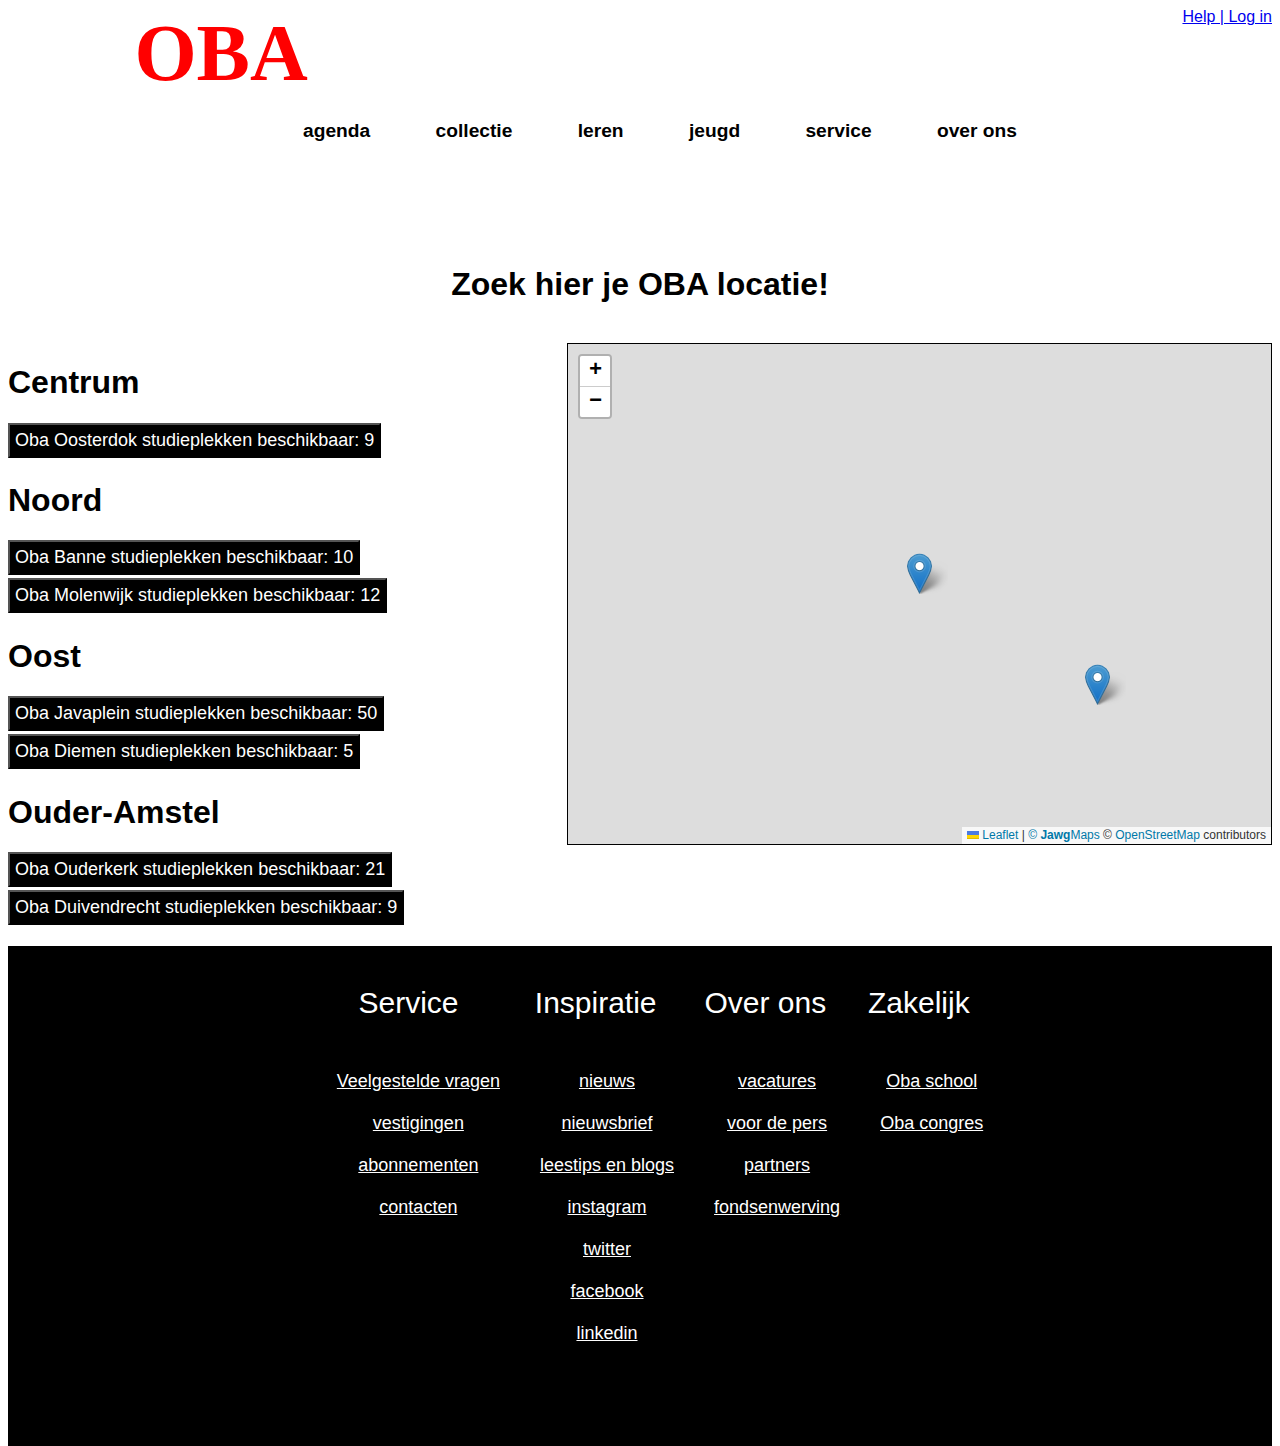
==== index.html @ b1990f7d "map changed" ====
<!DOCTYPE html>
<html lang="en">

<head>
    <link rel="stylesheet" href="leaflet/leaflet.css" />
    <script src="leaflet/leaflet.js"></script>
    <script src="leaflet-providers.js"></script>

    <link rel="stylesheet" href="styles/style.css" />
    <meta charset="UTF-8" />
    <meta http-equiv="X-UA-Compatible" content="IE=edge" />
    <meta name="viewport" content="width=device-width, initial-scale=1.0" />
    <title>OBA</title>
</head>


<body>
    <a href="#" class="header-link">Help | Log in</a>
    <a style="text-decoration: none;" href="https://modous.github.io/the-client-case/">
        <h1 class="oba">OBA</h1>
    </a>

    <nav id="dev">

        <ul>
            <li><a class="nav1" href="https://www.oba.nl/activiteiten.html">agenda</a></li>
            <li><a class="nav2" href="https://www.oba.nl/collectie.html">collectie</a></li>
            <li><a class="nav3" href="https://www.oba.nl/leren.html">leren</a></li>
            <li><a class="nav4" href="https://www.oba.nl/jeugd.html">jeugd</a></li>
            <li><a class="nav5" href="https://www.oba.nl/service.html">service</a></li>
            <li><a class="nav6" href="https://www.oba.nl/over-ons.html">over ons</a></li>
        </ul>
    </nav>


    <div class="locaties">
        <h1>Zoek hier je OBA locatie!</h1>

    </div>
    <div class="linker-rij">
        <div class="content-links">
            <h1>Centrum</h1>
            <button class="button1" data-long="4.908394762488651" data-lat="52.3759250759437" data-var="9">
                Oba Oosterdok studieplekken beschikbaar: 9
            </button>

            <h1>Noord</h1>
            <button class="button1" data-long="4.916954828588584" data-lat="52.41227981736986" data-var="10">
                Oba Banne studieplekken beschikbaar: 10
            </button> 
            
            <button class="button1" data-long="4.893007726924618" data-lat="52.418086175621944" data-var="12">
                Oba Molenwijk studieplekken beschikbaar: 12
            </button>


            <h1>Oost</h1>
            <button class="button1" data-long="4.9388996272243775" data-lat="52.36423547008479" data-var="50">
                Oba Javaplein studieplekken beschikbaar: 50
            </button>

            <button class="button1" data-long="4.961220056059756" data-lat="52.34162695346866" data-var="5">
                Oba Diemen studieplekken beschikbaar: 5
            </button>

            
            <h1>Ouder-Amstel</h1>
            <button class="button1" data-long="4.907622155756121" data-lat="52.295334273122066" data-var="21">
                Oba Ouderkerk studieplekken beschikbaar: 21
            </button>

            <button class="button1" data-long="4.938607426921378" data-lat="52.33249937165202" data-var="9">
                Oba Duivendrecht studieplekken beschikbaar: 9
            </button>
        <br><br>
        </div>

        <div id="map" class="mapouter"></div>


    </div>

    <!-- <script
      src="https://maps.googleapis.com/maps/api/js?key=AIzaSyB41DRUbKWJHPxaFjMAwdrzWzbVKartNGg&callback=initMap&v=weekly"
      defer
    ></script> -->
    <script src="scripts/script.js"></script>
</body>
<footer>
    <div class="Hfooter">
        <div>
            <p>Service</p>
            <ul>
                <li><a href="https://www.oba.nl/service.html">Veelgestelde vragen</a></li>
                <li><a href="">vestigingen</a></li>
                <li><a href="">abonnementen</a></li>
                <li><a href="">contacten</a></li>
            </ul>
        </div>

        <div>
            <p>Inspiratie</p>
            <ul>
                <li><a href="">nieuws</a></li>
                <li><a href="">nieuwsbrief</a></li>
                <li><a href="">leestips en blogs</a></li>
                <li><a href="">instagram</a></li>
                <li><a href="">twitter</a></li>
                <li><a href="">facebook</a></li>
                <li><a href="">linkedin</a></li>
            </ul>
        </div>

        <div>
            <p>Over ons</p>
            <ul>
                <li><a href="">vacatures</a></li>
                <li><a href="">voor de pers</a></li>
                <li><a href="">partners</a></li>
                <li><a href="">fondsenwerving</a></li>
            </ul>
        </div>

        <div>
            <p>Zakelijk</p>
            <ul>
                <li><a href="">Oba school</a></li>
                <li><a href="">Oba congres</a></li>
            </ul>
        </div>




    </div>


</footer>

</html>
---- leaflet/leaflet.css ----
/* required styles */

.leaflet-pane,
.leaflet-tile,
.leaflet-marker-icon,
.leaflet-marker-shadow,
.leaflet-tile-container,
.leaflet-pane > svg,
.leaflet-pane > canvas,
.leaflet-zoom-box,
.leaflet-image-layer,
.leaflet-layer {
	position: absolute;
	left: 0;
	top: 0;
	}
.leaflet-container {
	overflow: hidden;
	}
.leaflet-tile,
.leaflet-marker-icon,
.leaflet-marker-shadow {
	-webkit-user-select: none;
	   -moz-user-select: none;
	        user-select: none;
	  -webkit-user-drag: none;
	}
/* Prevents IE11 from highlighting tiles in blue */
.leaflet-tile::selection {
	background: transparent;
}
/* Safari renders non-retina tile on retina better with this, but Chrome is worse */
.leaflet-safari .leaflet-tile {
	image-rendering: -webkit-optimize-contrast;
	}
/* hack that prevents hw layers "stretching" when loading new tiles */
.leaflet-safari .leaflet-tile-container {
	width: 1600px;
	height: 1600px;
	-webkit-transform-origin: 0 0;
	}
.leaflet-marker-icon,
.leaflet-marker-shadow {
	display: block;
	}
/* .leaflet-container svg: reset svg max-width decleration shipped in Joomla! (joomla.org) 3.x */
/* .leaflet-container img: map is broken in FF if you have max-width: 100% on tiles */
.leaflet-container .leaflet-overlay-pane svg {
	max-width: none !important;
	max-height: none !important;
	}
.leaflet-container .leaflet-marker-pane img,
.leaflet-container .leaflet-shadow-pane img,
.leaflet-container .leaflet-tile-pane img,
.leaflet-container img.leaflet-image-layer,
.leaflet-container .leaflet-tile {
	max-width: none !important;
	max-height: none !important;
	width: auto;
	padding: 0;
	}

.leaflet-container.leaflet-touch-zoom {
	-ms-touch-action: pan-x pan-y;
	touch-action: pan-x pan-y;
	}
.leaflet-container.leaflet-touch-drag {
	-ms-touch-action: pinch-zoom;
	/* Fallback for FF which doesn't support pinch-zoom */
	touch-action: none;
	touch-action: pinch-zoom;
}
.leaflet-container.leaflet-touch-drag.leaflet-touch-zoom {
	-ms-touch-action: none;
	touch-action: none;
}
.leaflet-container {
	-webkit-tap-highlight-color: transparent;
}
.leaflet-container a {
	-webkit-tap-highlight-color: rgba(51, 181, 229, 0.4);
}
.leaflet-tile {
	filter: inherit;
	visibility: hidden;
	}
.leaflet-tile-loaded {
	visibility: inherit;
	}
.leaflet-zoom-box {
	width: 0;
	height: 0;
	-moz-box-sizing: border-box;
	     box-sizing: border-box;
	z-index: 800;
	}
/* workaround for https://bugzilla.mozilla.org/show_bug.cgi?id=888319 */
.leaflet-overlay-pane svg {
	-moz-user-select: none;
	}

.leaflet-pane         { z-index: 400; }

.leaflet-tile-pane    { z-index: 200; }
.leaflet-overlay-pane { z-index: 400; }
.leaflet-shadow-pane  { z-index: 500; }
.leaflet-marker-pane  { z-index: 600; }
.leaflet-tooltip-pane   { z-index: 650; }
.leaflet-popup-pane   { z-index: 700; }

.leaflet-map-pane canvas { z-index: 100; }
.leaflet-map-pane svg    { z-index: 200; }

.leaflet-vml-shape {
	width: 1px;
	height: 1px;
	}
.lvml {
	behavior: url(#default#VML);
	display: inline-block;
	position: absolute;
	}


/* control positioning */

.leaflet-control {
	position: relative;
	z-index: 800;
	pointer-events: visiblePainted; /* IE 9-10 doesn't have auto */
	pointer-events: auto;
	}
.leaflet-top,
.leaflet-bottom {
	position: absolute;
	z-index: 1000;
	pointer-events: none;
	}
.leaflet-top {
	top: 0;
	}
.leaflet-right {
	right: 0;
	}
.leaflet-bottom {
	bottom: 0;
	}
.leaflet-left {
	left: 0;
	}
.leaflet-control {
	float: left;
	clear: both;
	}
.leaflet-right .leaflet-control {
	float: right;
	}
.leaflet-top .leaflet-control {
	margin-top: 10px;
	}
.leaflet-bottom .leaflet-control {
	margin-bottom: 10px;
	}
.leaflet-left .leaflet-control {
	margin-left: 10px;
	}
.leaflet-right .leaflet-control {
	margin-right: 10px;
	}


/* zoom and fade animations */

.leaflet-fade-anim .leaflet-popup {
	opacity: 0;
	-webkit-transition: opacity 0.2s linear;
	   -moz-transition: opacity 0.2s linear;
	        transition: opacity 0.2s linear;
	}
.leaflet-fade-anim .leaflet-map-pane .leaflet-popup {
	opacity: 1;
	}
.leaflet-zoom-animated {
	-webkit-transform-origin: 0 0;
	    -ms-transform-origin: 0 0;
	        transform-origin: 0 0;
	}
svg.leaflet-zoom-animated {
	will-change: transform;
}

.leaflet-zoom-anim .leaflet-zoom-animated {
	-webkit-transition: -webkit-transform 0.25s cubic-bezier(0,0,0.25,1);
	   -moz-transition:    -moz-transform 0.25s cubic-bezier(0,0,0.25,1);
	        transition:         transform 0.25s cubic-bezier(0,0,0.25,1);
	}
.leaflet-zoom-anim .leaflet-tile,
.leaflet-pan-anim .leaflet-tile {
	-webkit-transition: none;
	   -moz-transition: none;
	        transition: none;
	}

.leaflet-zoom-anim .leaflet-zoom-hide {
	visibility: hidden;
	}


/* cursors */

.leaflet-interactive {
	cursor: pointer;
	}
.leaflet-grab {
	cursor: -webkit-grab;
	cursor:    -moz-grab;
	cursor:         grab;
	}
.leaflet-crosshair,
.leaflet-crosshair .leaflet-interactive {
	cursor: crosshair;
	}
.leaflet-popup-pane,
.leaflet-control {
	cursor: auto;
	}
.leaflet-dragging .leaflet-grab,
.leaflet-dragging .leaflet-grab .leaflet-interactive,
.leaflet-dragging .leaflet-marker-draggable {
	cursor: move;
	cursor: -webkit-grabbing;
	cursor:    -moz-grabbing;
	cursor:         grabbing;
	}

/* marker & overlays interactivity */
.leaflet-marker-icon,
.leaflet-marker-shadow,
.leaflet-image-layer,
.leaflet-pane > svg path,
.leaflet-tile-container {
	pointer-events: none;
	}

.leaflet-marker-icon.leaflet-interactive,
.leaflet-image-layer.leaflet-interactive,
.leaflet-pane > svg path.leaflet-interactive,
svg.leaflet-image-layer.leaflet-interactive path {
	pointer-events: visiblePainted; /* IE 9-10 doesn't have auto */
	pointer-events: auto;
	}

/* visual tweaks */

.leaflet-container {
	background: #ddd;
	outline-offset: 1px;
	}
.leaflet-container a {
	color: #0078A8;
	}
.leaflet-zoom-box {
	border: 2px dotted #38f;
	background: rgba(255,255,255,0.5);
	}


/* general typography */
.leaflet-container {
	font-family: "Helvetica Neue", Arial, Helvetica, sans-serif;
	font-size: 12px;
	font-size: 0.75rem;
	line-height: 1.5;
	}


/* general toolbar styles */

.leaflet-bar {
	box-shadow: 0 1px 5px rgba(0,0,0,0.65);
	border-radius: 4px;
	}
.leaflet-bar a {
	background-color: #fff;
	border-bottom: 1px solid #ccc;
	width: 26px;
	height: 26px;
	line-height: 26px;
	display: block;
	text-align: center;
	text-decoration: none;
	color: black;
	}
.leaflet-bar a,
.leaflet-control-layers-toggle {
	background-position: 50% 50%;
	background-repeat: no-repeat;
	display: block;
	}
.leaflet-bar a:hover,
.leaflet-bar a:focus {
	background-color: #f4f4f4;
	}
.leaflet-bar a:first-child {
	border-top-left-radius: 4px;
	border-top-right-radius: 4px;
	}
.leaflet-bar a:last-child {
	border-bottom-left-radius: 4px;
	border-bottom-right-radius: 4px;
	border-bottom: none;
	}
.leaflet-bar a.leaflet-disabled {
	cursor: default;
	background-color: #f4f4f4;
	color: #bbb;
	}

.leaflet-touch .leaflet-bar a {
	width: 30px;
	height: 30px;
	line-height: 30px;
	}
.leaflet-touch .leaflet-bar a:first-child {
	border-top-left-radius: 2px;
	border-top-right-radius: 2px;
	}
.leaflet-touch .leaflet-bar a:last-child {
	border-bottom-left-radius: 2px;
	border-bottom-right-radius: 2px;
	}

/* zoom control */

.leaflet-control-zoom-in,
.leaflet-control-zoom-out {
	font: bold 18px 'Lucida Console', Monaco, monospace;
	text-indent: 1px;
	}

.leaflet-touch .leaflet-control-zoom-in, .leaflet-touch .leaflet-control-zoom-out  {
	font-size: 22px;
	}


/* layers control */

.leaflet-control-layers {
	box-shadow: 0 1px 5px rgba(0,0,0,0.4);
	background: #fff;
	border-radius: 5px;
	}
.leaflet-control-layers-toggle {
	background-image: url(images/layers.png);
	width: 36px;
	height: 36px;
	}
.leaflet-retina .leaflet-control-layers-toggle {
	background-image: url(images/layers-2x.png);
	background-size: 26px 26px;
	}
.leaflet-touch .leaflet-control-layers-toggle {
	width: 44px;
	height: 44px;
	}
.leaflet-control-layers .leaflet-control-layers-list,
.leaflet-control-layers-expanded .leaflet-control-layers-toggle {
	display: none;
	}
.leaflet-control-layers-expanded .leaflet-control-layers-list {
	display: block;
	position: relative;
	}
.leaflet-control-layers-expanded {
	padding: 6px 10px 6px 6px;
	color: #333;
	background: #fff;
	}
.leaflet-control-layers-scrollbar {
	overflow-y: scroll;
	overflow-x: hidden;
	padding-right: 5px;
	}
.leaflet-control-layers-selector {
	margin-top: 2px;
	position: relative;
	top: 1px;
	}
.leaflet-control-layers label {
	display: block;
	font-size: 13px;
	font-size: 1.08333em;
	}
.leaflet-control-layers-separator {
	height: 0;
	border-top: 1px solid #ddd;
	margin: 5px -10px 5px -6px;
	}

/* Default icon URLs */
.leaflet-default-icon-path { /* used only in path-guessing heuristic, see L.Icon.Default */
	background-image: url(images/marker-icon.png);
	}


/* attribution and scale controls */

.leaflet-container .leaflet-control-attribution {
	background: #fff;
	background: rgba(255, 255, 255, 0.8);
	margin: 0;
	}
.leaflet-control-attribution,
.leaflet-control-scale-line {
	padding: 0 5px;
	color: #333;
	line-height: 1.4;
	}
.leaflet-control-attribution a {
	text-decoration: none;
	}
.leaflet-control-attribution a:hover,
.leaflet-control-attribution a:focus {
	text-decoration: underline;
	}
.leaflet-attribution-flag {
	display: inline !important;
	vertical-align: baseline !important;
	width: 1em;
	height: 0.6669em;
	}
.leaflet-left .leaflet-control-scale {
	margin-left: 5px;
	}
.leaflet-bottom .leaflet-control-scale {
	margin-bottom: 5px;
	}
.leaflet-control-scale-line {
	border: 2px solid #777;
	border-top: none;
	line-height: 1.1;
	padding: 2px 5px 1px;
	white-space: nowrap;
	overflow: hidden;
	-moz-box-sizing: border-box;
	     box-sizing: border-box;

	background: #fff;
	background: rgba(255, 255, 255, 0.5);
	}
.leaflet-control-scale-line:not(:first-child) {
	border-top: 2px solid #777;
	border-bottom: none;
	margin-top: -2px;
	}
.leaflet-control-scale-line:not(:first-child):not(:last-child) {
	border-bottom: 2px solid #777;
	}

.leaflet-touch .leaflet-control-attribution,
.leaflet-touch .leaflet-control-layers,
.leaflet-touch .leaflet-bar {
	box-shadow: none;
	}
.leaflet-touch .leaflet-control-layers,
.leaflet-touch .leaflet-bar {
	border: 2px solid rgba(0,0,0,0.2);
	background-clip: padding-box;
	}


/* popup */

.leaflet-popup {
	position: absolute;
	text-align: center;
	margin-bottom: 20px;
	}
.leaflet-popup-content-wrapper {
	padding: 1px;
	text-align: left;
	border-radius: 12px;
	}
.leaflet-popup-content {
	margin: 13px 24px 13px 20px;
	line-height: 1.3;
	font-size: 13px;
	font-size: 1.08333em;
	min-height: 1px;
	}
.leaflet-popup-content p {
	margin: 17px 0;
	margin: 1.3em 0;
	}
.leaflet-popup-tip-container {
	width: 40px;
	height: 20px;
	position: absolute;
	left: 50%;
	margin-top: -1px;
	margin-left: -20px;
	overflow: hidden;
	pointer-events: none;
	}
.leaflet-popup-tip {
	width: 17px;
	height: 17px;
	padding: 1px;

	margin: -10px auto 0;
	pointer-events: auto;

	-webkit-transform: rotate(45deg);
	   -moz-transform: rotate(45deg);
	    -ms-transform: rotate(45deg);
	        transform: rotate(45deg);
	}
.leaflet-popup-content-wrapper,
.leaflet-popup-tip {
	background: white;
	color: #333;
	box-shadow: 0 3px 14px rgba(0,0,0,0.4);
	}
.leaflet-container a.leaflet-popup-close-button {
	position: absolute;
	top: 0;
	right: 0;
	border: none;
	text-align: center;
	width: 24px;
	height: 24px;
	font: 16px/24px Tahoma, Verdana, sans-serif;
	color: #757575;
	text-decoration: none;
	background: transparent;
	}
.leaflet-container a.leaflet-popup-close-button:hover,
.leaflet-container a.leaflet-popup-close-button:focus {
	color: #585858;
	}
.leaflet-popup-scrolled {
	overflow: auto;
	}

.leaflet-oldie .leaflet-popup-content-wrapper {
	-ms-zoom: 1;
	}
.leaflet-oldie .leaflet-popup-tip {
	width: 24px;
	margin: 0 auto;

	-ms-filter: "progid:DXImageTransform.Microsoft.Matrix(M11=0.70710678, M12=0.70710678, M21=-0.70710678, M22=0.70710678)";
	filter: progid:DXImageTransform.Microsoft.Matrix(M11=0.70710678, M12=0.70710678, M21=-0.70710678, M22=0.70710678);
	}

.leaflet-oldie .leaflet-control-zoom,
.leaflet-oldie .leaflet-control-layers,
.leaflet-oldie .leaflet-popup-content-wrapper,
.leaflet-oldie .leaflet-popup-tip {
	border: 1px solid #999;
	}


/* div icon */

.leaflet-div-icon {
	background: #fff;
	border: 1px solid #666;
	}


/* Tooltip */
/* Base styles for the element that has a tooltip */
.leaflet-tooltip {
	position: absolute;
	padding: 6px;
	background-color: #fff;
	border: 1px solid #fff;
	border-radius: 3px;
	color: #222;
	white-space: nowrap;
	-webkit-user-select: none;
	-moz-user-select: none;
	-ms-user-select: none;
	user-select: none;
	pointer-events: none;
	box-shadow: 0 1px 3px rgba(0,0,0,0.4);
	}
.leaflet-tooltip.leaflet-interactive {
	cursor: pointer;
	pointer-events: auto;
	}
.leaflet-tooltip-top:before,
.leaflet-tooltip-bottom:before,
.leaflet-tooltip-left:before,
.leaflet-tooltip-right:before {
	position: absolute;
	pointer-events: none;
	border: 6px solid transparent;
	background: transparent;
	content: "";
	}

/* Directions */

.leaflet-tooltip-bottom {
	margin-top: 6px;
}
.leaflet-tooltip-top {
	margin-top: -6px;
}
.leaflet-tooltip-bottom:before,
.leaflet-tooltip-top:before {
	left: 50%;
	margin-left: -6px;
	}
.leaflet-tooltip-top:before {
	bottom: 0;
	margin-bottom: -12px;
	border-top-color: #fff;
	}
.leaflet-tooltip-bottom:before {
	top: 0;
	margin-top: -12px;
	margin-left: -6px;
	border-bottom-color: #fff;
	}
.leaflet-tooltip-left {
	margin-left: -6px;
}
.leaflet-tooltip-right {
	margin-left: 6px;
}
.leaflet-tooltip-left:before,
.leaflet-tooltip-right:before {
	top: 50%;
	margin-top: -6px;
	}
.leaflet-tooltip-left:before {
	right: 0;
	margin-right: -12px;
	border-left-color: #fff;
	}
.leaflet-tooltip-right:before {
	left: 0;
	margin-left: -12px;
	border-right-color: #fff;
	}

/* Printing */
	
@media print {
	/* Prevent printers from removing background-images of controls. */
	.leaflet-control {
		-webkit-print-color-adjust: exact;
		print-color-adjust: exact;
		}
	}
---- styles/style.css ----
body{
    font-family: 'Avenir',arial,sans-serif;
    margin-bottom: 0px;
    
}
/* navigatie */

nav ul{
    list-style-type: none;
    display: block;
    padding-bottom: 100px;
    font-size: 1.2rem;
    text-align: center;
    font-weight: bold;
    line-height: 26px;
    text-transform: lowercase;
    text-decoration: none;
}

li{
    display: inline;
    padding: 30px;
    

}

#dev a{
    text-decoration: none;
    color: #000000;
    
    
}
#dev a:hover{
color:red;
}

@media (max-width: 1100px){
    li{
        padding: 10px;
    }
}
@media (max-width: 1100px){
    #dev ul{
        display: grid;
        grid-template-columns: 1fr 1fr;
        grid-template-rows: 1fr 1fr 1fr;
        grid-template-areas:
          "nav1 nav2"
          "nav3 nav4"
          "nav5 nav6";
        padding: 5px;
        gap: 5px;
    }
}



.nav1{
    grid-area: nav1;
}
.nav2{
    grid-area: nav2;
}
.nav3{
    grid-area: nav3;
}
.nav4{
    grid-area: nav4;
}
.nav5{
    grid-area: nav5;
}
.nav6{
    grid-area: nav6;
}




/* Map */

.mapouter{
    margin-top: 2%;
    margin-left: 20%;
    padding-right: 20%;
}

#map {
    margin: 0 auto;
    width: 50%;
    height: 500px;
    border: thin solid black;
    margin-bottom: 25px;
  }

  @media (min-width: 850px){
    #map{
        display: flex;
    }
}


  /* Titel boven map */

.locaties{
    text-align: center;
    margin-bottom: 40px;
}

/* Logo */

.oba{
    margin-top: 5px;
    padding-bottom: 0px;
    margin-bottom: 10px;
    margin-left: 10%;
    font-size: 80px;
    font-family: avenir black;
    color:red;
}






/* Footer */

footer{
    height: 500px;
    background-color: #000000;
    padding-bottom: 0px;
}

.Hfooter{
    justify-content: center;
    text-align: center;
    color: white;
    font-size: large;
    padding-top: 10px;
  

   
}

.Hfooter p{
   padding-left: 10%;
   font-size: 30px;
}
@media (min-width: 570px){
    .Hfooter{
        display: flex;
    }
}
@media (max-width: 570px){
    footer{
        height: 1400px;
    }
}

.Hfooter a{
    display: grid;
    color: white;

}

.Hfooter a:hover{
    color: red;
}

.header-link{
    float: right;
}

@media (min-width: 850px){
    .linker-rij{
        display: flex;
    }
}




.button1{
background-color: black;
color: white;
padding: 5px;
border-color: black;
font-size: large;
margin-bottom: 3px;

}
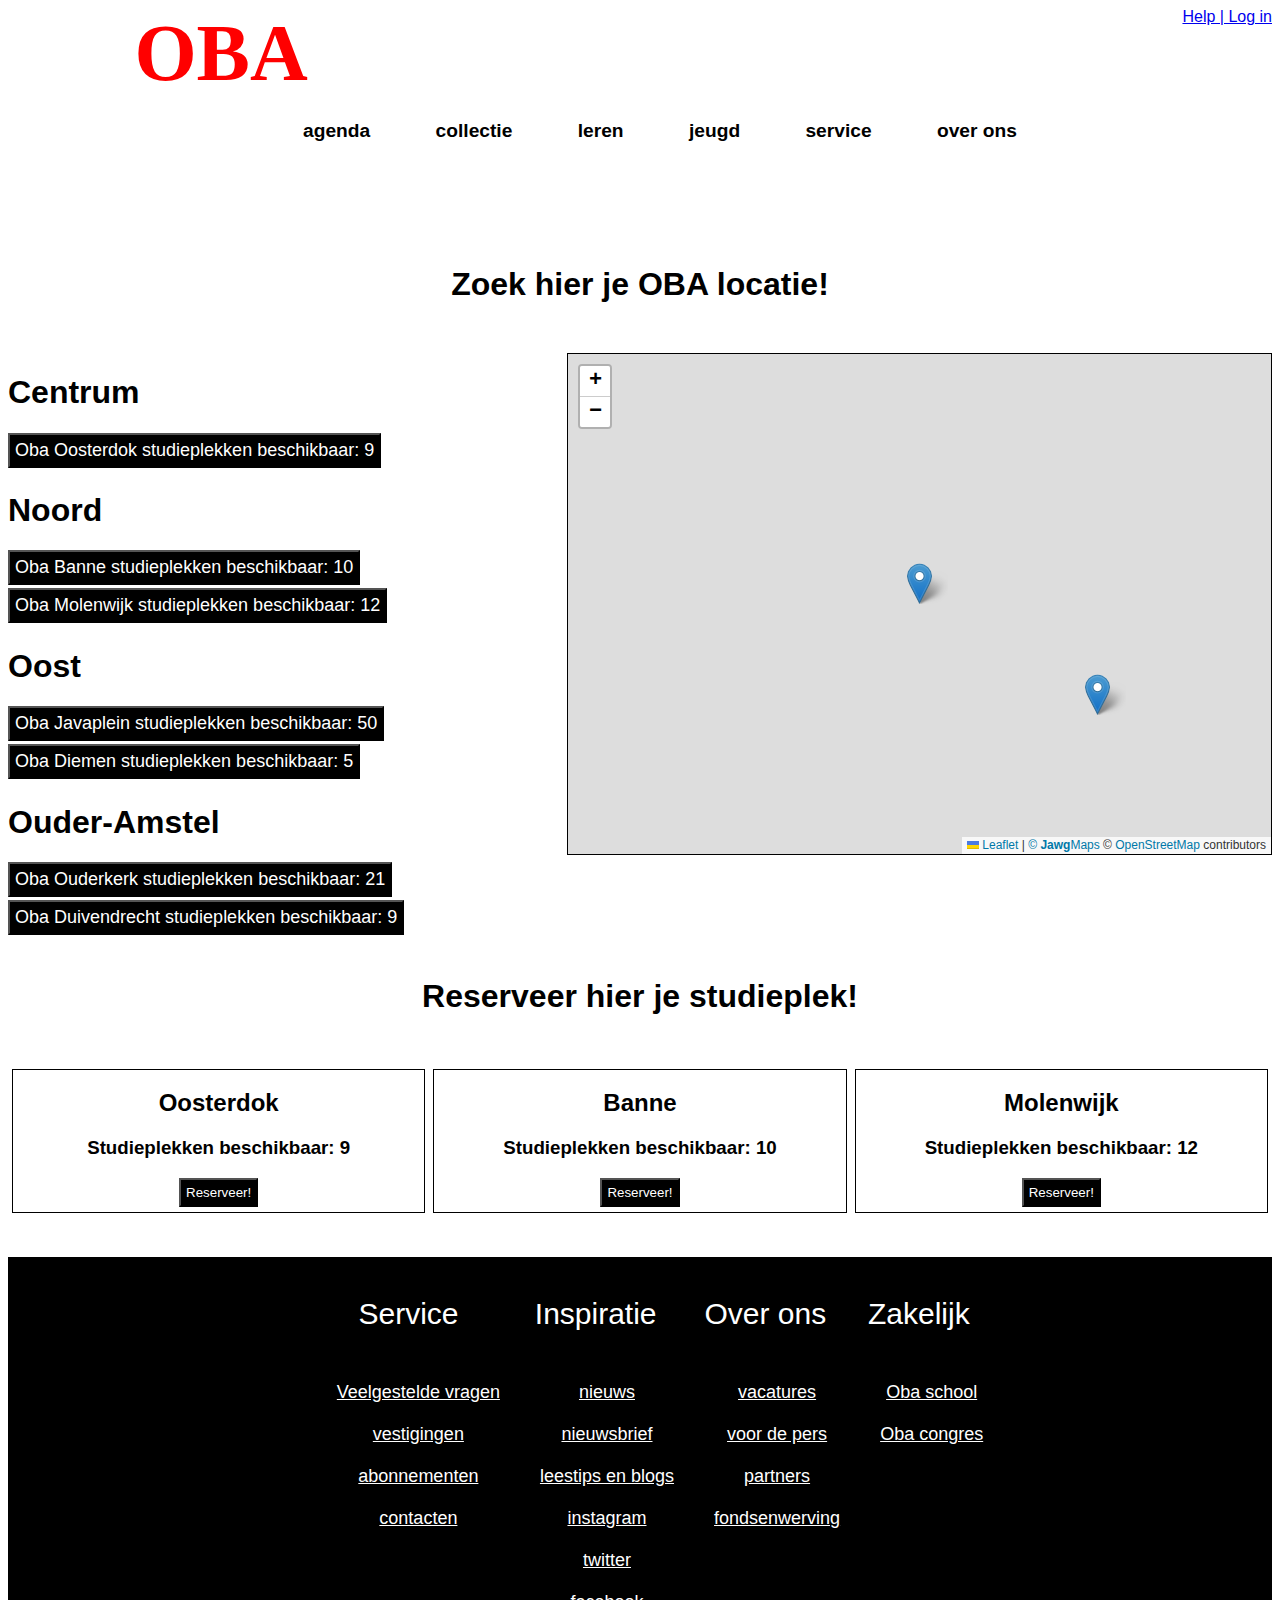
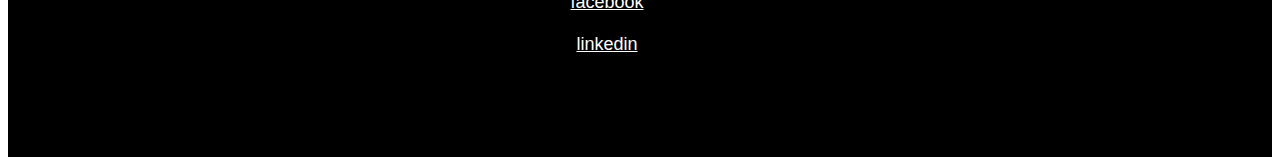
==== commit 29cc4bb4: "reserveer veld toegevoegd met knop" ====
--- a/index.html
+++ b/index.html
@@ -34,22 +34,25 @@
 
 
     <div class="locaties">
-        <h1>Zoek hier je OBA locatie!</h1>
+        <h1 class="title">Zoek hier je OBA locatie!</h1>
 
     </div>
     <div class="linker-rij">
         <div class="content-links">
             <h1>Centrum</h1>
-            <button class="button1" data-long="4.908394762488651" data-lat="52.3759250759437" data-var="9">
+            <button class="button1" data-long="4.908394762488651" data-lat="52.3759250759437"
+                data-var="<b>Oosterdokskade 143, 1011 DL Amsterdam</b> </br> Aantal Plekken: 9">
                 Oba Oosterdok studieplekken beschikbaar: 9
             </button>
 
             <h1>Noord</h1>
-            <button class="button1" data-long="4.916954828588584" data-lat="52.41227981736986" data-var="10">
+            <button class="button1" data-long="4.916954828588584" data-lat="52.41227981736986"
+                data-var="<b>Bezaanjachtplein 249, 1034 CR Amsterdam</b> </br> Aantal Plekken: 10">
                 Oba Banne studieplekken beschikbaar: 10
-            </button> 
-            
-            <button class="button1" data-long="4.893007726924618" data-lat="52.418086175621944" data-var="12">
+            </button>
+
+            <button class="button1" data-long="4.893007726924618" data-lat="52.418086175621944"
+                data-var="<b>Molenwijk 21 1035 EG Amsterdam</b> </br> Aantal Plekken: 12">
                 Oba Molenwijk studieplekken beschikbaar: 12
             </button>
 
@@ -63,7 +66,7 @@
                 Oba Diemen studieplekken beschikbaar: 5
             </button>
 
-            
+
             <h1>Ouder-Amstel</h1>
             <button class="button1" data-long="4.907622155756121" data-lat="52.295334273122066" data-var="21">
                 Oba Ouderkerk studieplekken beschikbaar: 21
@@ -72,10 +75,32 @@
             <button class="button1" data-long="4.938607426921378" data-lat="52.33249937165202" data-var="9">
                 Oba Duivendrecht studieplekken beschikbaar: 9
             </button>
-        <br><br>
+            <br><br>
         </div>
 
         <div id="map" class="mapouter"></div>
+
+    </div>
+    <div class="locaties">
+        <h1 class="title">Reserveer hier je studieplek!</h1>
+
+        <div class="reserveer-grid">
+            <div class="reserveer-veld">
+                <h2>Oosterdok</h2>
+                <h3>Studieplekken beschikbaar: 9</h3>
+                <button class="reserveerknop" onclick="reserveer">Reserveer!</button>
+            </div>
+            <div class="reserveer-veld">
+                <h2>Banne</h2>
+                <h3>Studieplekken beschikbaar: 10</h3>
+                <button class="reserveerknop" onclick="reserveer">Reserveer!</button>
+            </div>
+            <div class="reserveer-veld">
+                <h2>Molenwijk</h2>
+                <h3>Studieplekken beschikbaar: 12</h3>
+                <button class="reserveerknop" onclick="reserveer">Reserveer!</button>
+            </div>
+        </div>
 
 
     </div>
--- a/styles/style.css
+++ b/styles/style.css
@@ -105,6 +105,7 @@
 .locaties{
     text-align: center;
     margin-bottom: 40px;
+   
 }
 
 /* Logo */
@@ -189,4 +190,36 @@
 font-size: large;
 margin-bottom: 3px;
 
+}
+
+
+
+.reserveer-grid{
+    /* display: grid;
+    grid-template-columns: 1fr 1fr 1fr;
+    */
+}
+
+.reserveer-veld{
+    border: thin solid black;
+    margin:4px;
+}
+.reserveerknop{
+    margin-bottom: 5px;
+    padding: 5px;
+    border-color: #000000;
+    color: white;
+    background-color: black;
+}
+
+.title{
+    margin-bottom: 50px;
+}
+
+@media (min-width: 475px){
+    .reserveer-grid{
+        display: grid;
+        grid-template-columns: 1fr 1fr 1fr;
+   
+    }
 }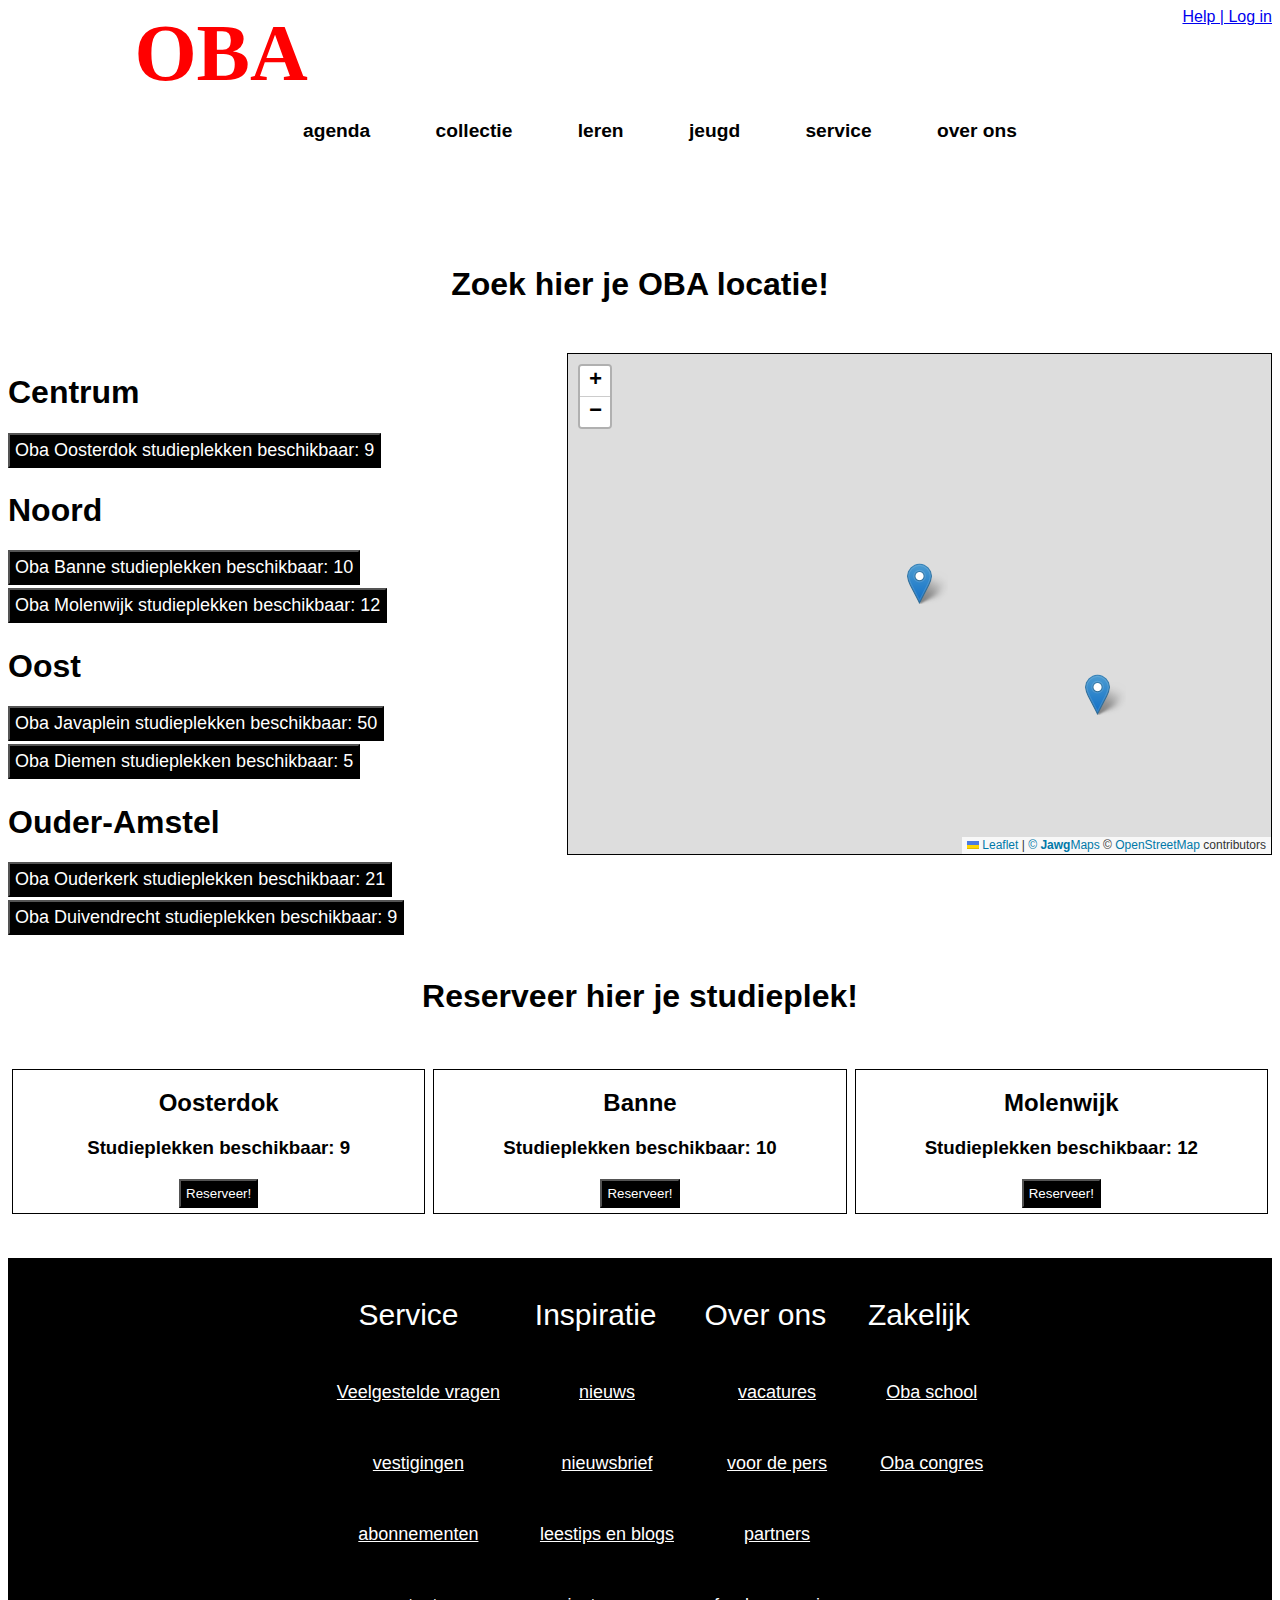
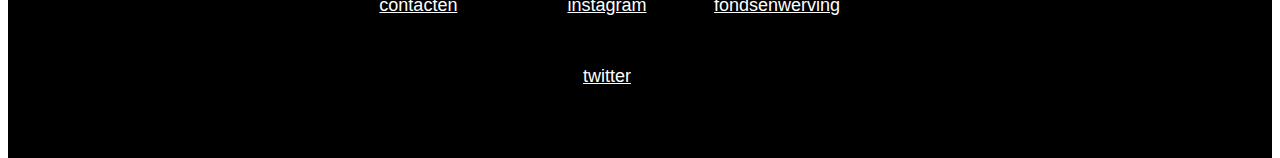
==== commit 6501061f: "Datum van vandaag + show alert" ====
--- a/index.html
+++ b/index.html
@@ -58,21 +58,25 @@
 
 
             <h1>Oost</h1>
-            <button class="button1" data-long="4.9388996272243775" data-lat="52.36423547008479" data-var="50">
+            <button class="button1" data-long="4.9388996272243775" data-lat="52.36423547008479"
+                data-var="<b>Javaplein 2, 1094 HW Amsterdam</b> </br> Aantal Plekken: 50">
                 Oba Javaplein studieplekken beschikbaar: 50
             </button>
-
-            <button class="button1" data-long="4.961220056059756" data-lat="52.34162695346866" data-var="5">
+            
+            <button class="button1" data-long="4.961220056059756" data-lat="52.34162695346866" 
+            data-var="<b>Wilhelminaplantsoen 126, 1111 CP Diemen</b> </br> Aantal Plekken: 5">
                 Oba Diemen studieplekken beschikbaar: 5
             </button>
 
 
             <h1>Ouder-Amstel</h1>
-            <button class="button1" data-long="4.907622155756121" data-lat="52.295334273122066" data-var="21">
+            <button class="button1" data-long="4.907622155756121" data-lat="52.295334273122066" 
+            data-var="21">
                 Oba Ouderkerk studieplekken beschikbaar: 21
             </button>
 
-            <button class="button1" data-long="4.938607426921378" data-lat="52.33249937165202" data-var="9">
+            <button class="button1" data-long="4.938607426921378" data-lat="52.33249937165202" 
+            data-var="9">
                 Oba Duivendrecht studieplekken beschikbaar: 9
             </button>
             <br><br>
@@ -87,20 +91,21 @@
         <div class="reserveer-grid">
             <div class="reserveer-veld">
                 <h2>Oosterdok</h2>
-                <h3>Studieplekken beschikbaar: 9</h3>
-                <button class="reserveerknop" onclick="reserveer">Reserveer!</button>
+                <h3 id="num1">Studieplekken beschikbaar: 9</h3>
+                <button  class="reserveerknop" onclick="showAlert('num1')">Reserveer!</button>
             </div>
             <div class="reserveer-veld">
                 <h2>Banne</h2>
-                <h3>Studieplekken beschikbaar: 10</h3>
-                <button class="reserveerknop" onclick="reserveer">Reserveer!</button>
+                <h3 id="num2">Studieplekken beschikbaar: 10</h3>
+                <button class="reserveerknop" onclick="showAlert('num2')">Reserveer!</button>
             </div>
             <div class="reserveer-veld">
                 <h2>Molenwijk</h2>
-                <h3>Studieplekken beschikbaar: 12</h3>
-                <button class="reserveerknop" onclick="reserveer">Reserveer!</button>
+                <h3 id="num3">Studieplekken beschikbaar: 12</h3>
+                <button class="reserveerknop" onclick="showAlert('num3')">Reserveer!</button>
             </div>
         </div>
+
 
 
     </div>
@@ -116,41 +121,39 @@
         <div>
             <p>Service</p>
             <ul>
-                <li><a href="https://www.oba.nl/service.html">Veelgestelde vragen</a></li>
-                <li><a href="">vestigingen</a></li>
-                <li><a href="">abonnementen</a></li>
-                <li><a href="">contacten</a></li>
+                <a class="aFooter" href="https://www.oba.nl/service.html">Veelgestelde vragen</a>
+                <a class="aFooter" href="">vestigingen</a>
+                <a class="aFooter" href="">abonnementen</a>
+                <a class="aFooter" href="">contacten</a>
             </ul>
         </div>
 
         <div>
             <p>Inspiratie</p>
             <ul>
-                <li><a href="">nieuws</a></li>
-                <li><a href="">nieuwsbrief</a></li>
-                <li><a href="">leestips en blogs</a></li>
-                <li><a href="">instagram</a></li>
-                <li><a href="">twitter</a></li>
-                <li><a href="">facebook</a></li>
-                <li><a href="">linkedin</a></li>
+                <a class="aFooter" href="">nieuws</a>
+                <a class="aFooter" href="">nieuwsbrief</a>
+                <a class="aFooter" href="">leestips en blogs</a>
+                <a class="aFooter" href="">instagram</a>
+                <a class="aFooter" href="">twitter</a>
             </ul>
         </div>
 
         <div>
             <p>Over ons</p>
             <ul>
-                <li><a href="">vacatures</a></li>
-                <li><a href="">voor de pers</a></li>
-                <li><a href="">partners</a></li>
-                <li><a href="">fondsenwerving</a></li>
+                <a class="aFooter" href="">vacatures</a>
+                <a class="aFooter" href="">voor de pers</a>
+                <a class="aFooter" href="">partners</a>
+                <a class="aFooter" href="">fondsenwerving</a>
             </ul>
         </div>
 
         <div>
             <p>Zakelijk</p>
             <ul>
-                <li><a href="">Oba school</a></li>
-                <li><a href="">Oba congres</a></li>
+                <a class="aFooter" href="">Oba school</a>
+                <a class="aFooter" href="">Oba congres</a>
             </ul>
         </div>
 
--- a/styles/style.css
+++ b/styles/style.css
@@ -194,11 +194,7 @@
 
 
 
-.reserveer-grid{
-    /* display: grid;
-    grid-template-columns: 1fr 1fr 1fr;
-    */
-}
+
 
 .reserveer-veld{
     border: thin solid black;
@@ -222,4 +218,14 @@
         grid-template-columns: 1fr 1fr 1fr;
    
     }
-}+}
+
+
+.aFooter{
+    padding-top: 20px;
+    margin-bottom: 30px;
+}
+
+#num1, #num2, #num3{
+    margin:20px;
+}
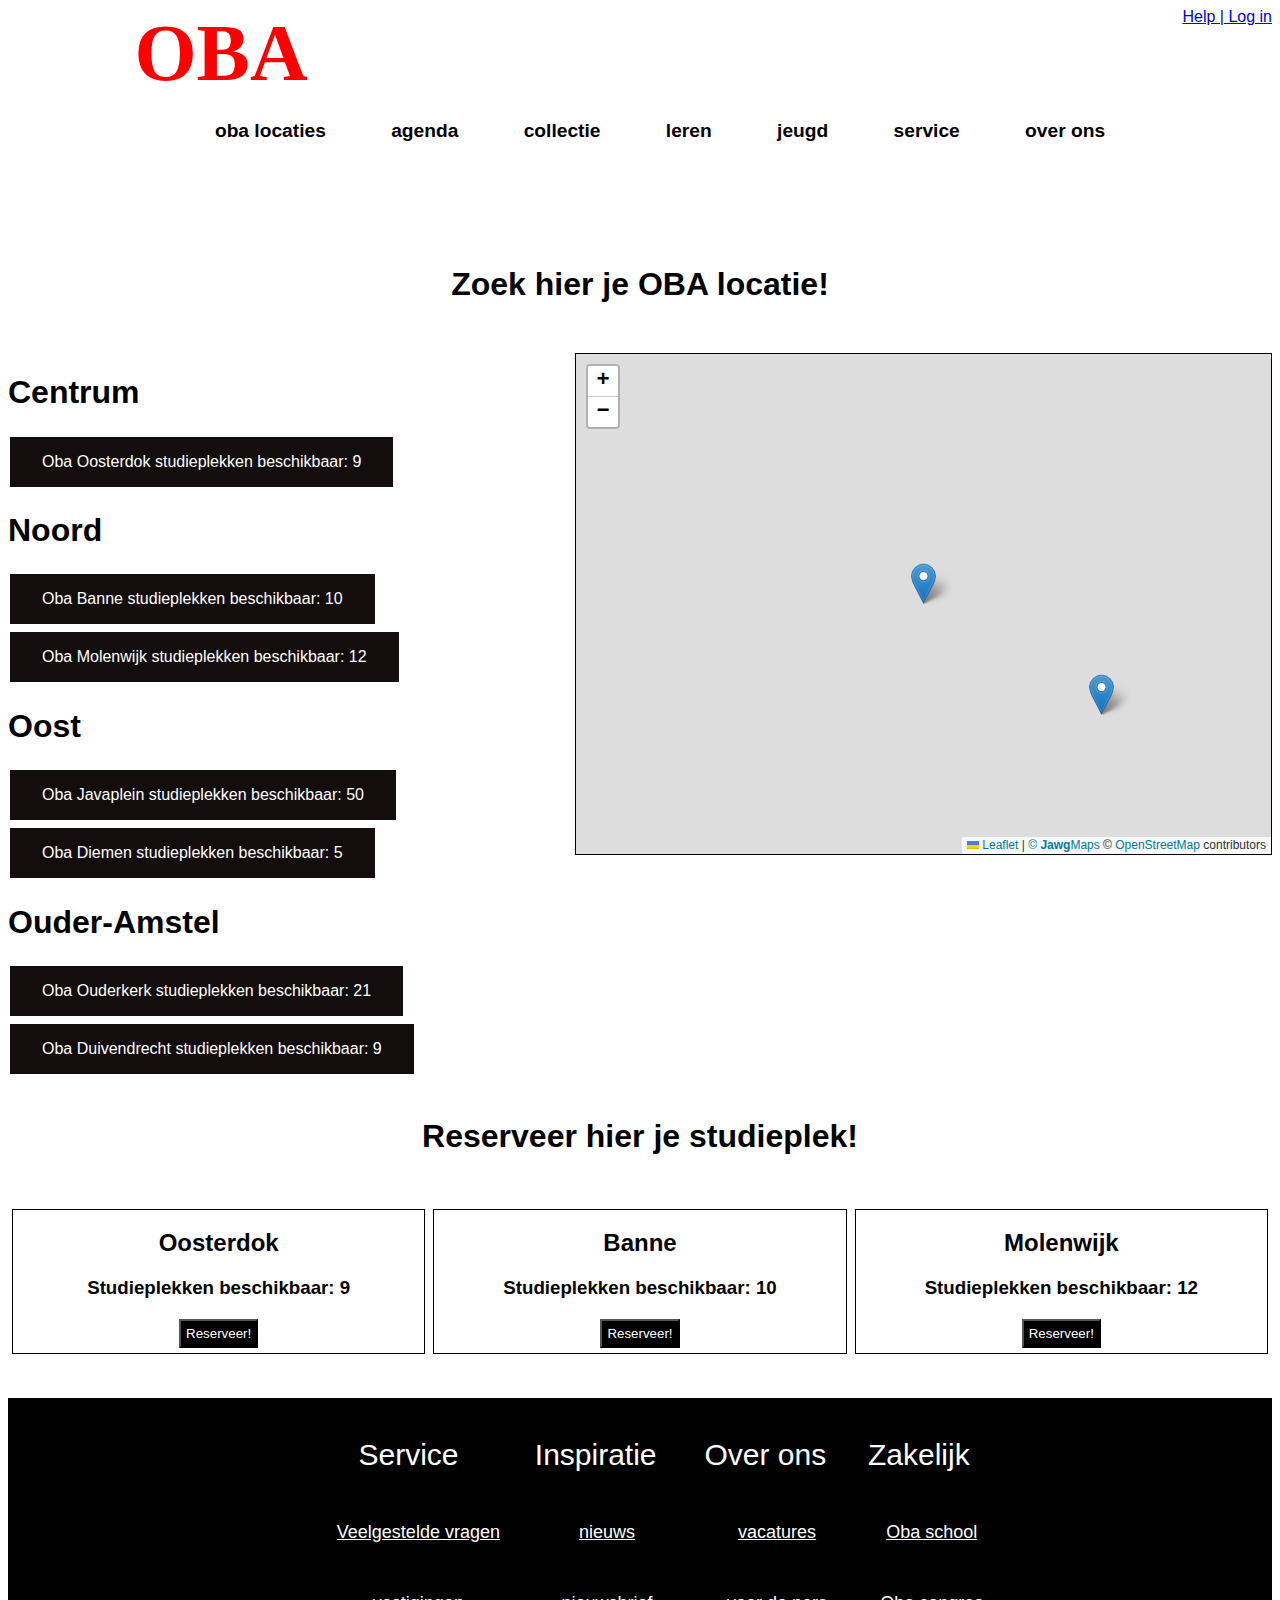
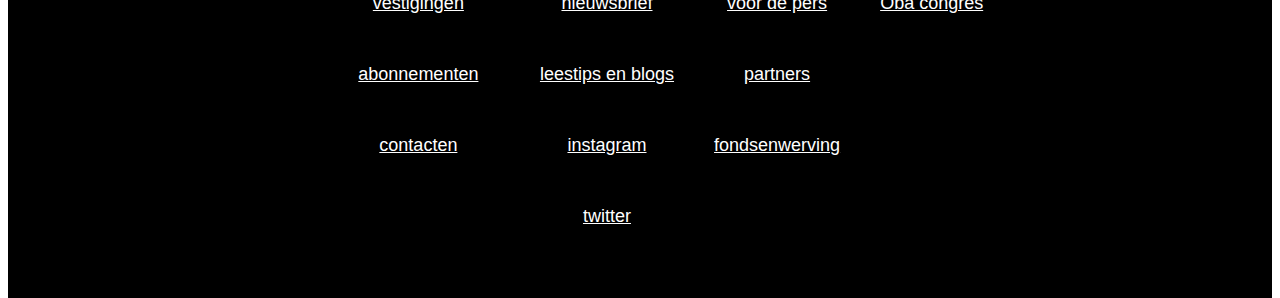
==== commit e24e639c: "logo link fixed + added OBA locatie in nav" ====
--- a/index.html
+++ b/index.html
@@ -16,19 +16,20 @@
 
 <body>
     <a href="#" class="header-link">Help | Log in</a>
-    <a style="text-decoration: none;" href="https://modous.github.io/the-client-case/">
+    <a style="text-decoration: none;" href="https://modous.github.io/fix-the-flow-interactive-website/">
         <h1 class="oba">OBA</h1>
     </a>
 
     <nav id="dev">
 
         <ul>
-            <li><a class="nav1" href="https://www.oba.nl/activiteiten.html">agenda</a></li>
-            <li><a class="nav2" href="https://www.oba.nl/collectie.html">collectie</a></li>
-            <li><a class="nav3" href="https://www.oba.nl/leren.html">leren</a></li>
-            <li><a class="nav4" href="https://www.oba.nl/jeugd.html">jeugd</a></li>
-            <li><a class="nav5" href="https://www.oba.nl/service.html">service</a></li>
-            <li><a class="nav6" href="https://www.oba.nl/over-ons.html">over ons</a></li>
+            <li><a class="nav1" href="https://modous.github.io/fix-the-flow-interactive-website/">OBA locaties</a></li>
+            <li><a class="nav1" href="">agenda</a></li>
+            <li><a class="nav2" href="">collectie</a></li>
+            <li><a class="nav3" href="">leren</a></li>
+            <li><a class="nav4" href="">jeugd</a></li>
+            <li><a class="nav5" href="">service</a></li>
+            <li><a class="nav6" href="">over ons</a></li>
         </ul>
     </nav>
 
@@ -40,42 +41,42 @@
     <div class="linker-rij">
         <div class="content-links">
             <h1>Centrum</h1>
-            <button class="button1" data-long="4.908394762488651" data-lat="52.3759250759437"
+            <button class="btn" data-long="4.908394762488651" data-lat="52.3759250759437"
                 data-var="<b>Oosterdokskade 143, 1011 DL Amsterdam</b> </br> Aantal Plekken: 9">
                 Oba Oosterdok studieplekken beschikbaar: 9
             </button>
 
             <h1>Noord</h1>
-            <button class="button1" data-long="4.916954828588584" data-lat="52.41227981736986"
+            <button class="btn" data-long="4.916954828588584" data-lat="52.41227981736986"
                 data-var="<b>Bezaanjachtplein 249, 1034 CR Amsterdam</b> </br> Aantal Plekken: 10">
                 Oba Banne studieplekken beschikbaar: 10
             </button>
 
-            <button class="button1" data-long="4.893007726924618" data-lat="52.418086175621944"
+            <button class="btn" data-long="4.893007726924618" data-lat="52.418086175621944"
                 data-var="<b>Molenwijk 21 1035 EG Amsterdam</b> </br> Aantal Plekken: 12">
                 Oba Molenwijk studieplekken beschikbaar: 12
             </button>
 
 
             <h1>Oost</h1>
-            <button class="button1" data-long="4.9388996272243775" data-lat="52.36423547008479"
+            <button class="btn" data-long="4.9388996272243775" data-lat="52.36423547008479"
                 data-var="<b>Javaplein 2, 1094 HW Amsterdam</b> </br> Aantal Plekken: 50">
                 Oba Javaplein studieplekken beschikbaar: 50
             </button>
             
-            <button class="button1" data-long="4.961220056059756" data-lat="52.34162695346866" 
+            <button class="btn" data-long="4.961220056059756" data-lat="52.34162695346866" 
             data-var="<b>Wilhelminaplantsoen 126, 1111 CP Diemen</b> </br> Aantal Plekken: 5">
                 Oba Diemen studieplekken beschikbaar: 5
             </button>
 
 
             <h1>Ouder-Amstel</h1>
-            <button class="button1" data-long="4.907622155756121" data-lat="52.295334273122066" 
+            <button class="btn" data-long="4.907622155756121" data-lat="52.295334273122066" 
             data-var="21">
                 Oba Ouderkerk studieplekken beschikbaar: 21
             </button>
 
-            <button class="button1" data-long="4.938607426921378" data-lat="52.33249937165202" 
+            <button class="btn" data-long="4.938607426921378" data-lat="52.33249937165202" 
             data-var="9">
                 Oba Duivendrecht studieplekken beschikbaar: 9
             </button>
--- a/styles/style.css
+++ b/styles/style.css
@@ -229,3 +229,20 @@
 #num1, #num2, #num3{
     margin:20px;
 }
+
+
+
+ /* BUTTON HOVER STYLE */
+ .btn {
+    background-color: #140d0d;
+    border: none;
+    color: white;
+    padding: 16px 32px;
+    text-align: center;
+    font-size: 16px;
+    margin: 4px 2px;
+    opacity: 1;
+    transition: 0.3s;
+  }
+  
+  .btn:hover {opacity: 0.6}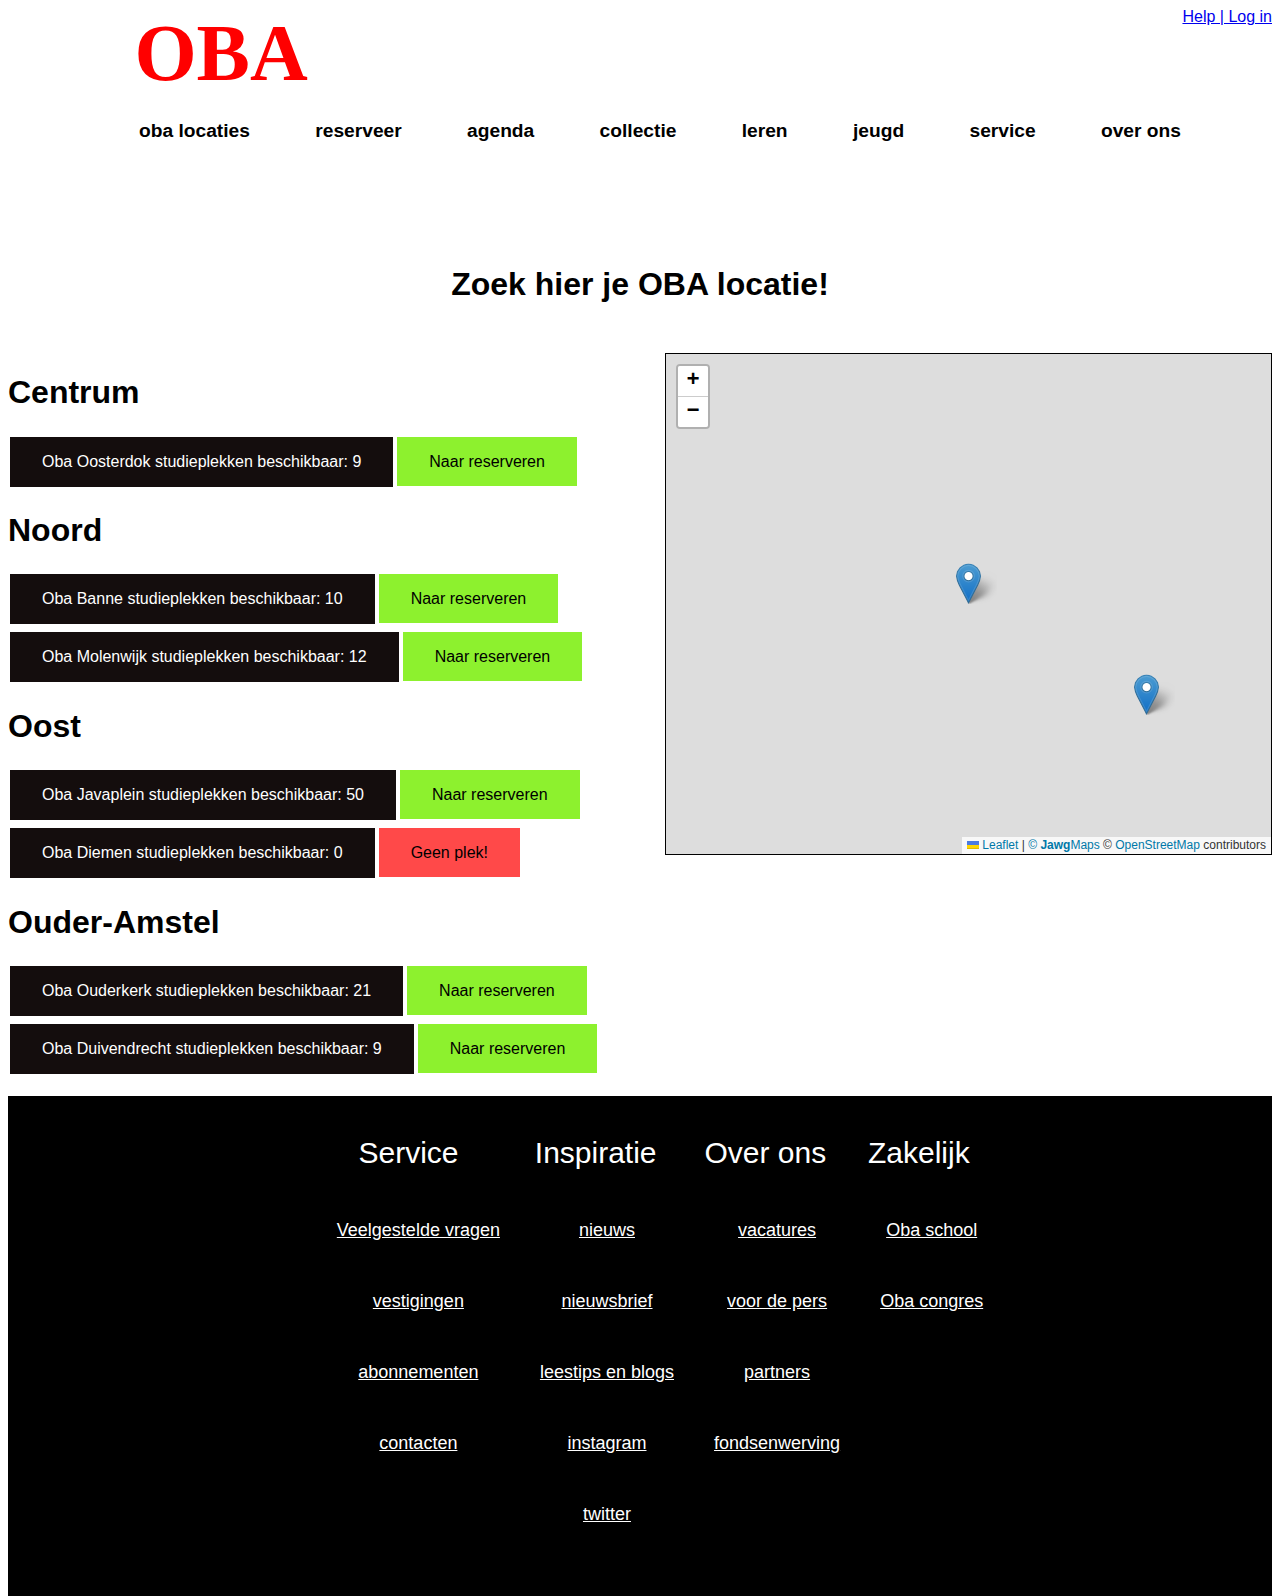
==== commit ccd3c1c1: "reserveer pagina + hrefs" ====
--- a/index.html
+++ b/index.html
@@ -23,13 +23,14 @@
     <nav id="dev">
 
         <ul>
-            <li><a class="nav1" href="https://modous.github.io/fix-the-flow-interactive-website/">OBA locaties</a></li>
-            <li><a class="nav1" href="">agenda</a></li>
-            <li><a class="nav2" href="">collectie</a></li>
-            <li><a class="nav3" href="">leren</a></li>
-            <li><a class="nav4" href="">jeugd</a></li>
-            <li><a class="nav5" href="">service</a></li>
-            <li><a class="nav6" href="">over ons</a></li>
+            <li><a class="nav1" href="index.html">OBA locaties</a></li>
+            <li><a class="nav2" href="reserveer.html">Reserveer</a></li>
+            <li><a class="nav3" href="">Agenda</a></li>
+            <li><a class="nav4" href="">Collectie</a></li>
+            <li><a class="nav5" href="">Leren</a></li>
+            <li><a class="nav6" href="">Jeugd</a></li>
+            <li><a class="nav7" href="">Service</a></li>
+            <li><a class="nav8" href="">Over ons</a></li>
         </ul>
     </nav>
 
@@ -44,70 +45,52 @@
             <button class="btn" data-long="4.908394762488651" data-lat="52.3759250759437"
                 data-var="<b>Oosterdokskade 143, 1011 DL Amsterdam</b> </br> Aantal Plekken: 9">
                 Oba Oosterdok studieplekken beschikbaar: 9
-            </button>
+            </button><a class="btn2" href="reserveer.html">Naar reserveren</a>
 
             <h1>Noord</h1>
             <button class="btn" data-long="4.916954828588584" data-lat="52.41227981736986"
                 data-var="<b>Bezaanjachtplein 249, 1034 CR Amsterdam</b> </br> Aantal Plekken: 10">
                 Oba Banne studieplekken beschikbaar: 10
-            </button>
+            </button><a class="btn2" href="reserveer.html">Naar reserveren</a>
+
 
             <button class="btn" data-long="4.893007726924618" data-lat="52.418086175621944"
                 data-var="<b>Molenwijk 21 1035 EG Amsterdam</b> </br> Aantal Plekken: 12">
                 Oba Molenwijk studieplekken beschikbaar: 12
-            </button>
+            </button><a class="btn2" href="reserveer.html">Naar reserveren</a>
+
 
 
             <h1>Oost</h1>
             <button class="btn" data-long="4.9388996272243775" data-lat="52.36423547008479"
                 data-var="<b>Javaplein 2, 1094 HW Amsterdam</b> </br> Aantal Plekken: 50">
                 Oba Javaplein studieplekken beschikbaar: 50
-            </button>
-            
-            <button class="btn" data-long="4.961220056059756" data-lat="52.34162695346866" 
-            data-var="<b>Wilhelminaplantsoen 126, 1111 CP Diemen</b> </br> Aantal Plekken: 5">
-                Oba Diemen studieplekken beschikbaar: 5
-            </button>
+            </button><a class="btn2" href="reserveer.html">Naar reserveren</a>
+
+
+            <button class="btn" data-long="4.961220056059756" data-lat="52.34162695346866" data-getal="0"
+                data-var="<b>Wilhelminaplantsoen 126, 1111 CP Diemen</b> </br> Aantal Plekken: 5">
+                Oba Diemen studieplekken beschikbaar: 0
+            </button><a class="btn3" href="reserveer.html">Geen plek!</a>
+
 
 
             <h1>Ouder-Amstel</h1>
-            <button class="btn" data-long="4.907622155756121" data-lat="52.295334273122066" 
-            data-var="21">
+            <button class="btn" data-long="4.907622155756121" data-lat="52.295334273122066"
+                data-var="<b>Wilhelminaplantsoen 126, 1111 CP Diemen</b> </br> Aantal Plekken: 5">
                 Oba Ouderkerk studieplekken beschikbaar: 21
-            </button>
+            </button><a class="btn2" href="reserveer.html">Naar reserveren</a>
 
-            <button class="btn" data-long="4.938607426921378" data-lat="52.33249937165202" 
-            data-var="9">
+
+            <button class="btn" data-long="4.938607426921378" data-lat="52.33249937165202"
+                data-var="<b>Wilhelminaplantsoen 126, 1111 CP Diemen</b> </br> Aantal Plekken: 5">
                 Oba Duivendrecht studieplekken beschikbaar: 9
-            </button>
+            </button><a class="btn2" href="reserveer.html">Naar reserveren</a>
+
             <br><br>
         </div>
 
         <div id="map" class="mapouter"></div>
-
-    </div>
-    <div class="locaties">
-        <h1 class="title">Reserveer hier je studieplek!</h1>
-
-        <div class="reserveer-grid">
-            <div class="reserveer-veld">
-                <h2>Oosterdok</h2>
-                <h3 id="num1">Studieplekken beschikbaar: 9</h3>
-                <button  class="reserveerknop" onclick="showAlert('num1')">Reserveer!</button>
-            </div>
-            <div class="reserveer-veld">
-                <h2>Banne</h2>
-                <h3 id="num2">Studieplekken beschikbaar: 10</h3>
-                <button class="reserveerknop" onclick="showAlert('num2')">Reserveer!</button>
-            </div>
-            <div class="reserveer-veld">
-                <h2>Molenwijk</h2>
-                <h3 id="num3">Studieplekken beschikbaar: 12</h3>
-                <button class="reserveerknop" onclick="showAlert('num3')">Reserveer!</button>
-            </div>
-        </div>
-
-
 
     </div>
 
@@ -166,4 +149,5 @@
 
 </footer>
 
-</html>+</html>
+
--- a/styles/style.css
+++ b/styles/style.css
@@ -47,7 +47,8 @@
         grid-template-areas:
           "nav1 nav2"
           "nav3 nav4"
-          "nav5 nav6";
+          "nav5 nav6"
+          "nav7 nav8";
         padding: 5px;
         gap: 5px;
     }
@@ -72,6 +73,12 @@
 }
 .nav6{
     grid-area: nav6;
+}
+.nav7{
+    grid-area: nav7;
+}
+.nav8{
+    grid-area: nav8;
 }
 
 
@@ -245,4 +252,40 @@
     transition: 0.3s;
   }
   
-  .btn:hover {opacity: 0.6}+  .btn:hover {opacity: 0.6}
+
+  .btn2{
+    background-color: #8df12e;
+    border: none;
+    color: black;
+    padding: 16px 32px;
+    text-align: center;
+    font-size: 16px;
+    margin: 4px 2px;
+    opacity: 1;
+    transition: 0.3s;
+    text-decoration: none;
+  }
+  .btn2:hover {opacity: 0.6}
+
+  @media (max-width: 1070px){
+    .btn2{
+        display: flex;
+        max-width: fit-content;
+        margin-left: 80px;
+    }
+}
+
+
+.btn3{
+    background-color: #ff4949;
+    border: none;
+    color: black;
+    padding: 16px 32px;
+    text-align: center;
+    font-size: 16px;
+    margin: 4px 2px;
+    opacity: 1;
+    transition: 0.3s;
+    text-decoration: none;
+}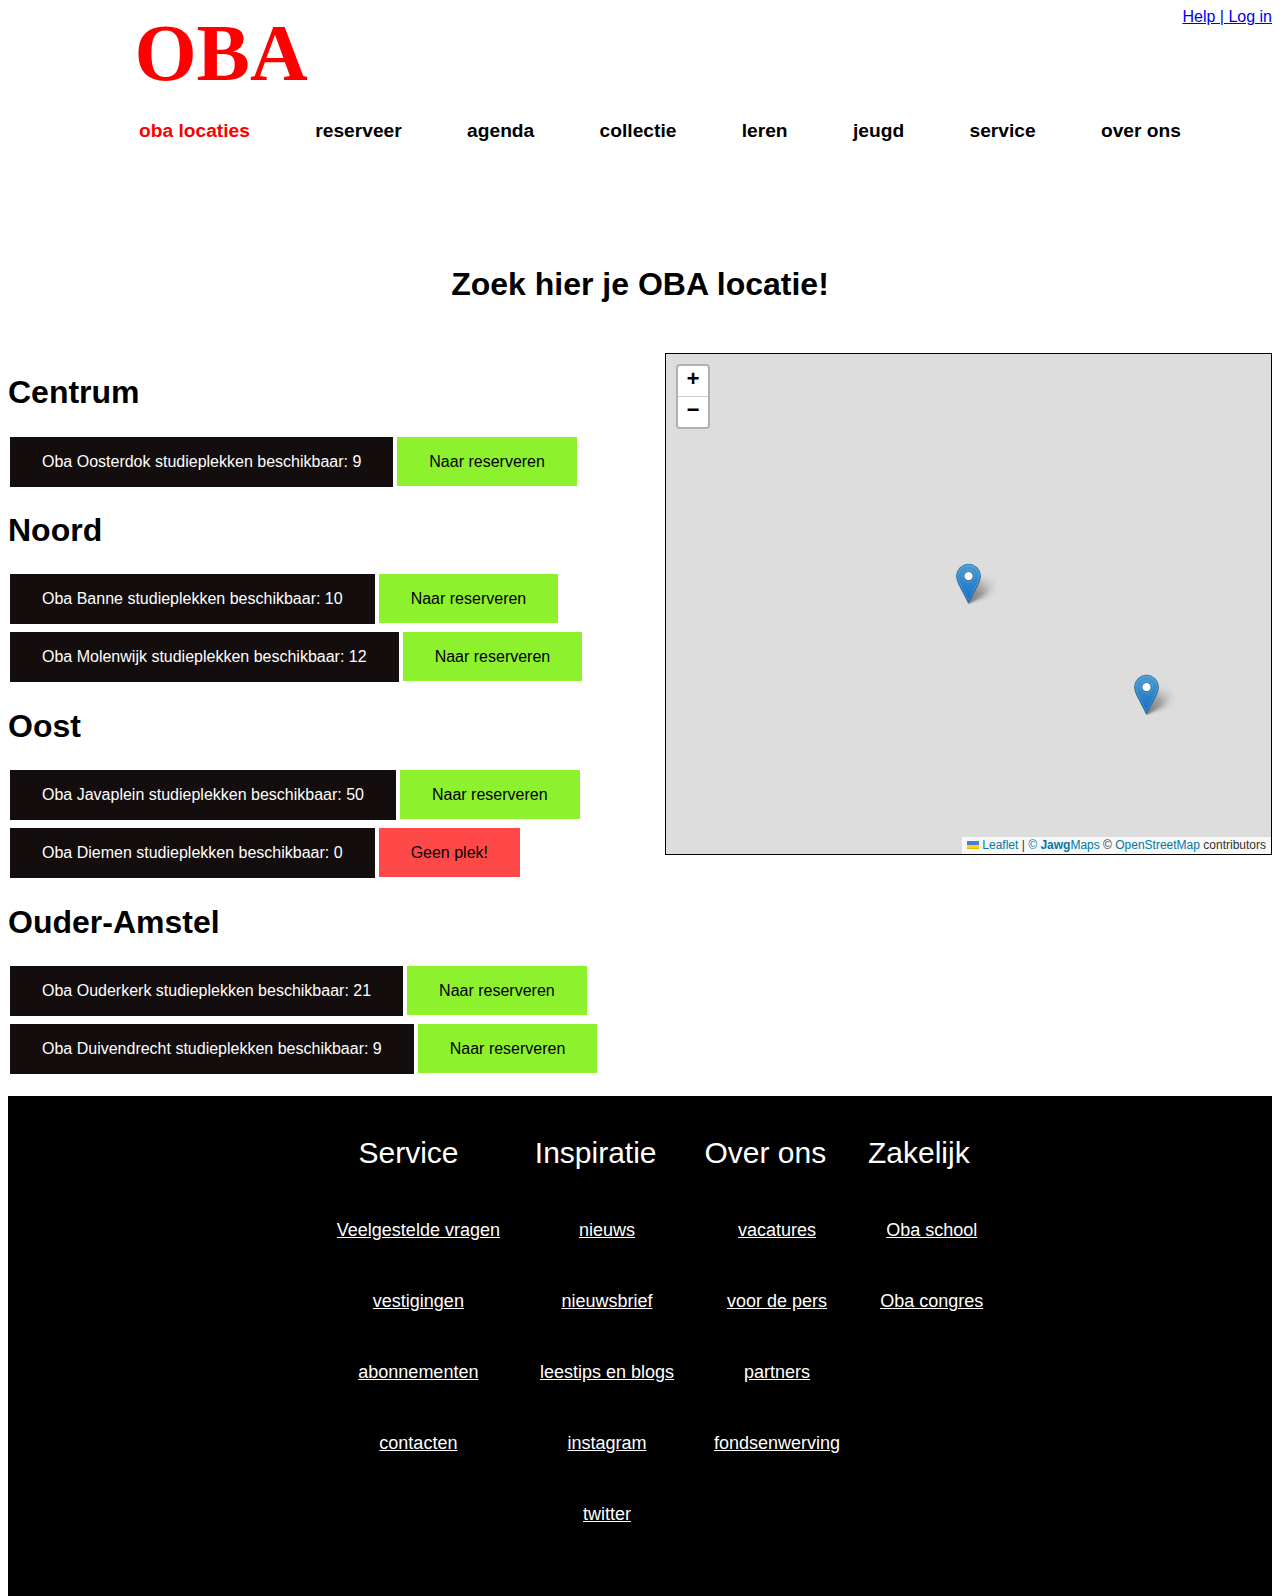
==== commit 9d656ebf: "make nav button red when clicking on it" ====
--- a/index.html
+++ b/index.html
@@ -16,14 +16,14 @@
 
 <body>
     <a href="#" class="header-link">Help | Log in</a>
-    <a style="text-decoration: none;" href="https://modous.github.io/fix-the-flow-interactive-website/">
+    <a style="text-decoration: none;" href="index.html">
         <h1 class="oba">OBA</h1>
-    </a>
+    </a>    
 
     <nav id="dev">
 
         <ul>
-            <li><a class="nav1" href="index.html">OBA locaties</a></li>
+            <li><a class="nav1 active" href="index.html">OBA locaties</a></li>
             <li><a class="nav2" href="reserveer.html">Reserveer</a></li>
             <li><a class="nav3" href="">Agenda</a></li>
             <li><a class="nav4" href="">Collectie</a></li>
@@ -68,7 +68,7 @@
             </button><a class="btn2" href="reserveer.html">Naar reserveren</a>
 
 
-            <button class="btn" data-long="4.961220056059756" data-lat="52.34162695346866" data-getal="0"
+            <button class="btn" data-long="4.961220056059756" data-lat="52.34162695346866" 
                 data-var="<b>Wilhelminaplantsoen 126, 1111 CP Diemen</b> </br> Aantal Plekken: 5">
                 Oba Diemen studieplekken beschikbaar: 0
             </button><a class="btn3" href="reserveer.html">Geen plek!</a>
--- a/styles/style.css
+++ b/styles/style.css
@@ -268,7 +268,7 @@
   }
   .btn2:hover {opacity: 0.6}
 
-  @media (max-width: 1070px){
+  @media (max-width: 1100px){
     .btn2{
         display: flex;
         max-width: fit-content;
@@ -288,4 +288,16 @@
     opacity: 1;
     transition: 0.3s;
     text-decoration: none;
+}
+
+@media (max-width: 1100px){
+    .btn3{
+        display: flex;
+        max-width: fit-content;
+        margin-left: 100px;
+    }
+}
+
+.active{
+    color: red !important;
 }